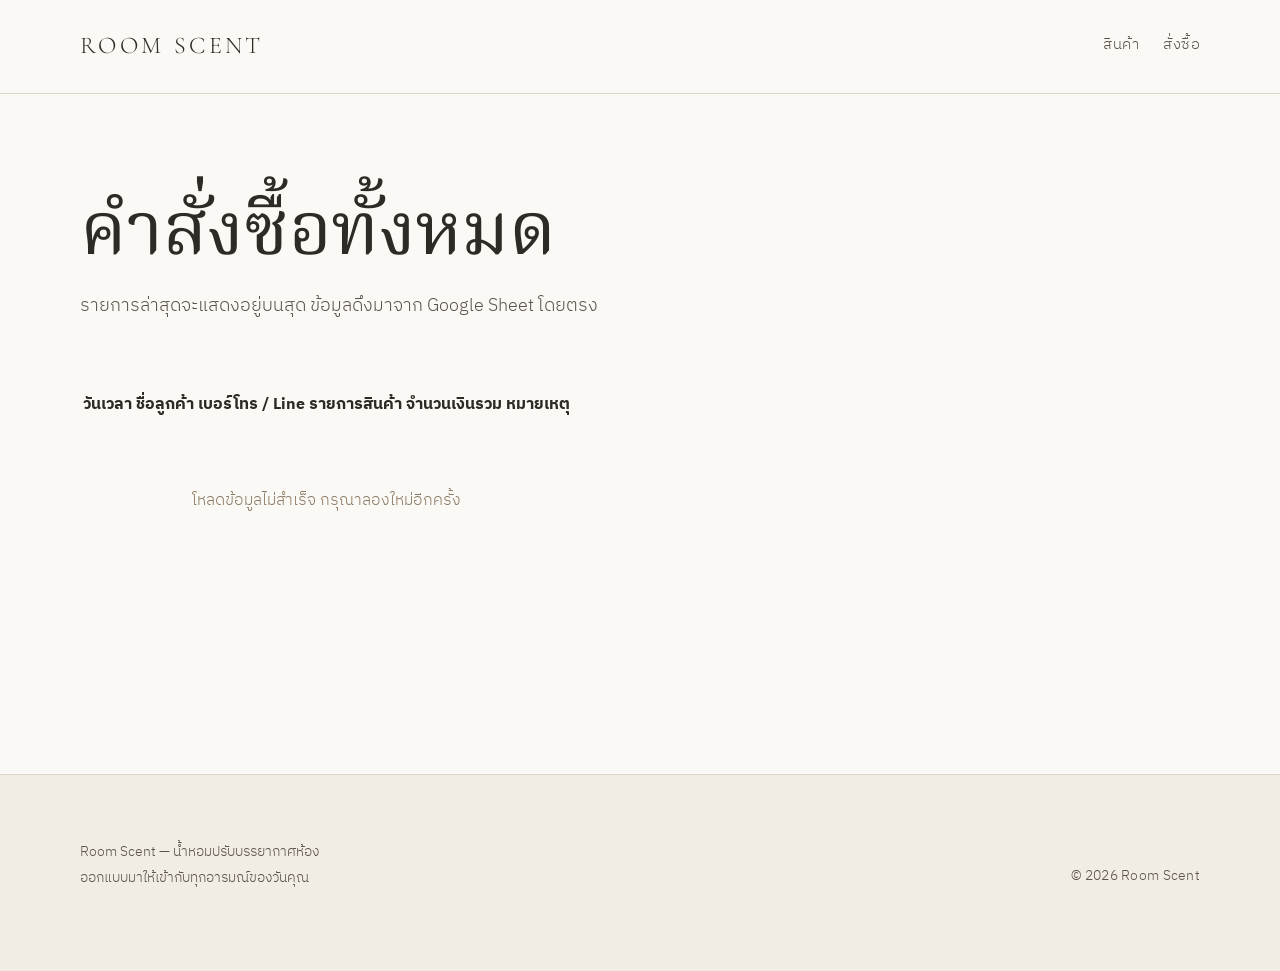
==== admin.html @ 3cbc3942 "Add files via upload" ====
<!DOCTYPE html>
<html lang="th">
<head>
<meta charset="UTF-8">
<meta name="viewport" content="width=device-width, initial-scale=1.0">
<title>คำสั่งซื้อทั้งหมด — Room Scent</title>
<link rel="stylesheet" href="style.css">
</head>
<body>

<header class="site-header">
  <div class="shell site-header__inner">
    <a href="index.html" class="wordmark">ROOM SCENT</a>
    <nav class="nav">
      <a href="product.html">สินค้า</a>
      <a href="order.html">สั่งซื้อ</a>
    </nav>
  </div>
</header>

<main>
  <section class="section">
    <div class="shell">

      <div class="section-head">
        <h1>คำสั่งซื้อทั้งหมด</h1>
        <p class="lede">รายการล่าสุดจะแสดงอยู่บนสุด ข้อมูลดึงมาจาก Google Sheet โดยตรง</p>
      </div>

      <div class="table-wrap">
        <table id="ordersTable" class="data-table">
          <thead>
            <tr>
              <th scope="col">วันเวลา</th>
              <th scope="col">ชื่อลูกค้า</th>
              <th scope="col">เบอร์โทร / Line</th>
              <th scope="col">รายการสินค้า</th>
              <th scope="col">จำนวนเงินรวม</th>
              <th scope="col">หมายเหตุ</th>
            </tr>
          </thead>
          <tbody>
            <!-- แถวคำสั่งซื้อจะถูกเติมด้วย script.js -->
          </tbody>
        </table>
      </div>

    </div>
  </section>
</main>

<footer class="site-footer">
  <div class="shell site-footer__inner">
    <p>Room Scent — น้ำหอมปรับบรรยากาศห้อง ออกแบบมาให้เข้ากับทุกอารมณ์ของวันคุณ</p>
    <p class="note">© 2026 Room Scent</p>
  </div>
</footer>

<script src="script.js"></script>

</body>
</html>
---- style.css ----
@import url('https://fonts.googleapis.com/css2?family=Cormorant+Garamond:ital,wght@0,300;0,400;0,500;1,400&family=IBM+Plex+Sans+Thai:wght@300;400;500;600&family=Noto+Serif+Thai:wght@300;400;500&display=swap');

/* ============================================================
   Room Scent — ธีมกลาง ใช้ร่วมกันทุกหน้า
   ============================================================ */

/* ---------- 1. Design tokens ---------- */
:root {
  /* พื้นหลังและกระดาษ */
  --paper: #FBF9F5;
  --cream: #F2EDE4;
  --cream-deep: #E8E0D2;

  /* ตัวอักษร */
  --ink: #2E2A25;
  --ink-soft: #5B5349;
  --ink-mute: #8C7A64;

  /* เส้นและสีเน้น */
  --line: #DED5C6;
  --line-strong: #C3B6A1;
  --bronze: #9C7B4A;
  --bronze-deep: #7C5F36;

  /* สี mood — ใช้แตะเบาๆ เท่านั้น */
  --mood-fresh: #B8D4C4;
  --mood-relax: #C7BEDB;
  --mood-focus: #B6C4D2;
  --mood-romance: #E4BFB4;

  /* ตัวแปรกลางที่การ์ด/เซกชันดึงไปใช้ ค่าเริ่มต้นเป็นบรอนซ์ */
  --mood: var(--bronze);

  /* ฟอนต์ */
  --font-display: 'Cormorant Garamond', 'Noto Serif Thai', Georgia, serif;
  --font-body: 'IBM Plex Sans Thai', 'IBM Plex Sans', -apple-system, sans-serif;

  /* จังหวะการเว้นระยะ */
  --space-1: 0.5rem;
  --space-2: 1rem;
  --space-3: 1.5rem;
  --space-4: 2.5rem;
  --space-5: 4rem;
  --space-6: 6rem;
  --space-7: 10rem;

  --measure: 62ch;
  --shell: 1120px;
  --radius: 2px;
  --ease: cubic-bezier(0.22, 0.61, 0.36, 1);
}

/* ---------- 2. Reset ---------- */
*,
*::before,
*::after { box-sizing: border-box; }

html {
  -webkit-text-size-adjust: 100%;
  scroll-behavior: smooth;
}

body {
  margin: 0;
  background: var(--paper);
  color: var(--ink);
  font-family: var(--font-body);
  font-weight: 300;
  font-size: 1rem;
  line-height: 1.85;
  -webkit-font-smoothing: antialiased;
}

img {
  max-width: 100%;
  height: auto;
  display: block;
}

button,
input,
textarea,
select {
  font: inherit;
  color: inherit;
}

:focus-visible {
  outline: 1px solid var(--bronze);
  outline-offset: 3px;
}

@media (prefers-reduced-motion: reduce) {
  html { scroll-behavior: auto; }
  *,
  *::before,
  *::after {
    animation-duration: 0.01ms !important;
    transition-duration: 0.01ms !important;
  }
}

/* ---------- 3. Typography ---------- */
h1, h2, h3, h4 {
  font-family: var(--font-display);
  font-weight: 400;
  color: var(--ink);
  line-height: 1.25;
  letter-spacing: 0.01em;
  margin: 0 0 var(--space-2);
}

h1 {
  font-size: clamp(2.6rem, 6vw, 4.6rem);
  line-height: 1.12;
  letter-spacing: -0.005em;
}

h2 { font-size: clamp(1.9rem, 3.6vw, 2.9rem); }
h3 { font-size: clamp(1.35rem, 2.2vw, 1.7rem); }
h4 { font-size: 1.15rem; }

p {
  margin: 0 0 var(--space-2);
  max-width: var(--measure);
}

a {
  color: var(--ink);
  text-decoration: none;
  border-bottom: 1px solid var(--line-strong);
  padding-bottom: 1px;
  transition: border-color 0.25s var(--ease), color 0.25s var(--ease);
}

a:hover {
  color: var(--bronze-deep);
  border-color: var(--bronze);
}

.lede {
  font-size: 1.12rem;
  color: var(--ink-soft);
  line-height: 1.9;
}

.note {
  font-size: 0.86rem;
  color: var(--ink-mute);
  letter-spacing: 0.02em;
}

/* ตัวเลขราคา ใช้ตัวเลขความสูงเท่ากันให้เรียงสวย */
.price {
  font-family: var(--font-display);
  font-size: 1.3rem;
  font-variant-numeric: tabular-nums lining-nums;
  color: var(--ink);
}

.price::after {
  content: ' บาท';
  font-family: var(--font-body);
  font-size: 0.78rem;
  font-weight: 300;
  color: var(--ink-mute);
  letter-spacing: 0.04em;
}

/* ---------- 4. Layout ---------- */
.shell {
  width: min(100% - 2.5rem, var(--shell));
  margin-inline: auto;
}

.shell--narrow { width: min(100% - 2.5rem, 760px); }

.section {
  padding-block: var(--space-6);
}

.section--tall { padding-block: var(--space-7); }

.section + .section { padding-top: 0; }

.section--cream {
  background: var(--cream);
  padding-block: var(--space-6);
}

.section + .section--cream { padding-top: var(--space-6); }

.rule {
  border: 0;
  border-top: 1px solid var(--line);
  margin-block: var(--space-5);
}

.section-head {
  margin-bottom: var(--space-5);
  max-width: var(--measure);
}

.section-head p { margin-bottom: 0; }

/* ---------- 5. Mood accents (แตะเบาๆ เท่านั้น) ---------- */
[data-mood="fresh"]   { --mood: var(--mood-fresh); }
[data-mood="relax"]   { --mood: var(--mood-relax); }
[data-mood="focus"]   { --mood: var(--mood-focus); }
[data-mood="romance"] { --mood: var(--mood-romance); }

/* ขีดสั้นใต้หัวข้อ */
.mood-underline {
  padding-bottom: var(--space-2);
  border-bottom: 2px solid var(--mood);
  display: inline-block;
}

/* จุดกลมเล็กหน้าข้อความ */
.mood-dot {
  display: inline-flex;
  align-items: center;
  gap: 0.6rem;
  font-size: 0.82rem;
  letter-spacing: 0.06em;
  color: var(--ink-mute);
}

.mood-dot::before {
  content: '';
  width: 7px;
  height: 7px;
  border-radius: 50%;
  background: var(--mood);
  flex: none;
}

/* ---------- 6. Buttons ---------- */
.btn {
  display: inline-block;
  padding: 0.85rem 2.2rem;
  font-size: 0.92rem;
  font-weight: 400;
  letter-spacing: 0.05em;
  text-align: center;
  border: 1px solid var(--ink);
  border-radius: var(--radius);
  background: transparent;
  color: var(--ink);
  cursor: pointer;
  transition: background 0.3s var(--ease), color 0.3s var(--ease), border-color 0.3s var(--ease);
}

.btn:hover {
  background: var(--ink);
  color: var(--paper);
  border-color: var(--ink);
}

.btn--solid {
  background: var(--ink);
  color: var(--paper);
}

.btn--solid:hover {
  background: var(--bronze-deep);
  border-color: var(--bronze-deep);
  color: var(--paper);
}

.btn--quiet {
  border-color: var(--line-strong);
  color: var(--ink-soft);
}

.btn--quiet:hover {
  background: transparent;
  border-color: var(--ink);
  color: var(--ink);
}

.btn--full { width: 100%; }

.btn:disabled,
.btn[aria-disabled="true"] {
  opacity: 0.4;
  cursor: not-allowed;
}

/* ---------- 7. Header / Nav ---------- */
.site-header {
  border-bottom: 1px solid var(--line);
  background: var(--paper);
}

.site-header__inner {
  display: flex;
  align-items: center;
  justify-content: space-between;
  gap: var(--space-3);
  padding-block: var(--space-3);
}

.wordmark {
  font-family: var(--font-display);
  font-size: 1.5rem;
  letter-spacing: 0.14em;
  border: 0;
  color: var(--ink);
}

.wordmark:hover { color: var(--bronze-deep); }

.nav {
  display: flex;
  align-items: center;
  gap: var(--space-3);
  flex-wrap: wrap;
}

.nav a {
  font-size: 0.92rem;
  letter-spacing: 0.03em;
  color: var(--ink-soft);
  border-bottom: 1px solid transparent;
}

.nav a:hover,
.nav a[aria-current="page"] {
  color: var(--ink);
  border-bottom-color: var(--bronze);
}

/* ---------- 8. Hero ---------- */
.hero {
  padding-block: clamp(4rem, 12vw, 9rem);
}

.hero__title {
  max-width: 16ch;
  margin-bottom: var(--space-3);
}

.hero__title em {
  font-style: italic;
  color: var(--ink);
}

.hero__text {
  max-width: 46ch;
  margin-bottom: var(--space-4);
}

.hero__actions {
  display: flex;
  gap: var(--space-2);
  flex-wrap: wrap;
}

/* ---------- 9. Grids ---------- */
.grid {
  display: grid;
  gap: var(--space-4) var(--space-3);
}

.grid--2 { grid-template-columns: repeat(2, 1fr); }
.grid--3 { grid-template-columns: repeat(3, 1fr); }
.grid--4 { grid-template-columns: repeat(4, 1fr); }

.grid--products {
  grid-template-columns: repeat(auto-fill, minmax(230px, 1fr));
  gap: var(--space-5) var(--space-3);
}

/* ---------- 10. Mood card ---------- */
.mood-card {
  padding-top: var(--space-2);
  border-top: 1px solid var(--line);
}

.mood-card__name {
  font-size: 1.5rem;
  margin-bottom: var(--space-1);
}

.mood-card__name::after {
  content: '';
  display: block;
  width: 28px;
  height: 2px;
  margin-top: 0.7rem;
  background: var(--mood);
}

.mood-card__th {
  font-size: 0.86rem;
  color: var(--ink-mute);
  letter-spacing: 0.03em;
  margin-bottom: var(--space-2);
}

.mood-card p {
  font-size: 0.95rem;
  color: var(--ink-soft);
  margin-bottom: 0;
}

/* ---------- 11. Product card ---------- */
.product-card {
  display: flex;
  flex-direction: column;
}

.product-card__media {
  position: relative;
  aspect-ratio: 4 / 5;
  overflow: hidden;
  background: var(--cream);
  border-radius: var(--radius);
  margin-bottom: var(--space-2);
}

.product-card__media img {
  width: 100%;
  height: 100%;
  object-fit: cover;
  transition: transform 0.6s var(--ease);
}

.product-card:hover .product-card__media img { transform: scale(1.035); }

/* จุดบอก mood มุมภาพ */
.product-card__media::after {
  content: '';
  position: absolute;
  top: 0.9rem;
  left: 0.9rem;
  width: 8px;
  height: 8px;
  border-radius: 50%;
  background: var(--mood);
}

.product-card__type {
  font-size: 0.78rem;
  letter-spacing: 0.06em;
  color: var(--ink-mute);
  margin-bottom: 0.35rem;
}

.product-card__name {
  font-size: 1.22rem;
  margin-bottom: 0.45rem;
}

.product-card__desc {
  font-size: 0.9rem;
  color: var(--ink-soft);
  line-height: 1.7;
  margin-bottom: var(--space-2);
  flex: 1;
}

.product-card__foot {
  display: flex;
  align-items: center;
  justify-content: space-between;
  gap: var(--space-2);
  padding-top: var(--space-2);
  border-top: 1px solid var(--line);
}

/* ---------- 12. Filter bar ---------- */
.filters {
  display: flex;
  flex-wrap: wrap;
  gap: 0.6rem;
  margin-bottom: var(--space-5);
}

.filter {
  padding: 0.5rem 1.15rem;
  font-size: 0.88rem;
  letter-spacing: 0.03em;
  border: 1px solid var(--line-strong);
  border-radius: 999px;
  background: transparent;
  color: var(--ink-soft);
  cursor: pointer;
  transition: border-color 0.25s var(--ease), color 0.25s var(--ease);
}

.filter:hover { border-color: var(--ink-mute); color: var(--ink); }

.filter[aria-pressed="true"],
.filter.is-active {
  border-color: var(--ink);
  color: var(--ink);
}

.filter[data-mood] {
  display: inline-flex;
  align-items: center;
  gap: 0.5rem;
}

.filter[data-mood]::before {
  content: '';
  width: 6px;
  height: 6px;
  border-radius: 50%;
  background: var(--mood);
}

/* ---------- 13. Forms (หน้าสั่งซื้อ) ---------- */
.field { margin-bottom: var(--space-3); }

.field label {
  display: block;
  font-size: 0.88rem;
  color: var(--ink-soft);
  margin-bottom: 0.45rem;
  letter-spacing: 0.02em;
}

.field input,
.field textarea,
.field select {
  width: 100%;
  padding: 0.8rem 1rem;
  background: var(--paper);
  border: 1px solid var(--line-strong);
  border-radius: var(--radius);
  font-size: 0.98rem;
  font-weight: 300;
  transition: border-color 0.25s var(--ease);
}

.field input:focus,
.field textarea:focus,
.field select:focus {
  border-color: var(--bronze);
  outline: none;
}

.field textarea {
  min-height: 7rem;
  resize: vertical;
}

.field__hint {
  font-size: 0.8rem;
  color: var(--ink-mute);
  margin-top: 0.35rem;
}

.field__error {
  font-size: 0.82rem;
  color: #8E4B3C;
  margin-top: 0.35rem;
}

/* ---------- 14. Cart / summary ---------- */
.summary {
  border: 1px solid var(--line);
  border-radius: var(--radius);
  padding: var(--space-3);
  background: var(--cream);
}

.summary__row {
  display: flex;
  justify-content: space-between;
  gap: var(--space-2);
  padding-block: 0.7rem;
  border-bottom: 1px solid var(--line);
  font-size: 0.94rem;
}

.summary__row:last-of-type { border-bottom: 0; }

.summary__total {
  display: flex;
  justify-content: space-between;
  align-items: baseline;
  gap: var(--space-2);
  margin-top: var(--space-2);
  padding-top: var(--space-2);
  border-top: 1px solid var(--line-strong);
}

.qty {
  display: inline-flex;
  align-items: center;
  border: 1px solid var(--line-strong);
  border-radius: var(--radius);
}

.qty button {
  width: 2.2rem;
  height: 2.2rem;
  background: transparent;
  border: 0;
  color: var(--ink-soft);
  cursor: pointer;
}

.qty button:hover { color: var(--ink); }

.qty span {
  min-width: 2rem;
  text-align: center;
  font-variant-numeric: tabular-nums;
  font-size: 0.95rem;
}

/* สถานะว่าง */
.empty {
  padding-block: var(--space-5);
  text-align: center;
  color: var(--ink-mute);
}

/* ---------- 15. Footer ---------- */
.site-footer {
  margin-top: var(--space-6);
  border-top: 1px solid var(--line);
  background: var(--cream);
  padding-block: var(--space-5);
}

.site-footer__inner {
  display: flex;
  flex-wrap: wrap;
  justify-content: space-between;
  gap: var(--space-4);
}

.site-footer p {
  font-size: 0.88rem;
  color: var(--ink-soft);
  max-width: 34ch;
}

.site-footer .note { margin-top: var(--space-3); }

/* ---------- 16. Utilities ---------- */
.stack > * + * { margin-top: var(--space-2); }
.center { text-align: center; margin-inline: auto; }
.center p { margin-inline: auto; }
.hide { display: none !important; }

.sr-only {
  position: absolute;
  width: 1px; height: 1px;
  padding: 0; margin: -1px;
  overflow: hidden;
  clip: rect(0 0 0 0);
  white-space: nowrap;
  border: 0;
}

/* ---------- 17. Responsive ---------- */
@media (max-width: 900px) {
  :root {
    --space-6: 4.5rem;
    --space-7: 6rem;
  }

  .grid--4 { grid-template-columns: repeat(2, 1fr); }
  .grid--3 { grid-template-columns: repeat(2, 1fr); }
}

@media (max-width: 620px) {
  :root {
    --space-5: 3rem;
    --space-6: 3.5rem;
    --space-7: 4.5rem;
  }

  body { font-size: 0.97rem; }

  .shell { width: min(100% - 1.75rem, var(--shell)); }

  .site-header__inner {
    flex-direction: column;
    align-items: flex-start;
    gap: var(--space-2);
  }

  .nav { gap: var(--space-2); }

  .grid--2,
  .grid--3,
  .grid--4 { grid-template-columns: 1fr; }

  .grid--products {
    grid-template-columns: repeat(2, 1fr);
    gap: var(--space-4) var(--space-2);
  }

  .product-card__desc { display: none; }

  .product-card__foot {
    flex-direction: column;
    align-items: flex-start;
    gap: 0.7rem;
  }

  .product-card__foot .btn { width: 100%; }

  .hero__actions .btn { width: 100%; }

  .site-footer__inner { flex-direction: column; }
}

@media (max-width: 380px) {
  .grid--products { grid-template-columns: 1fr; }
  .product-card__desc { display: block; }
}
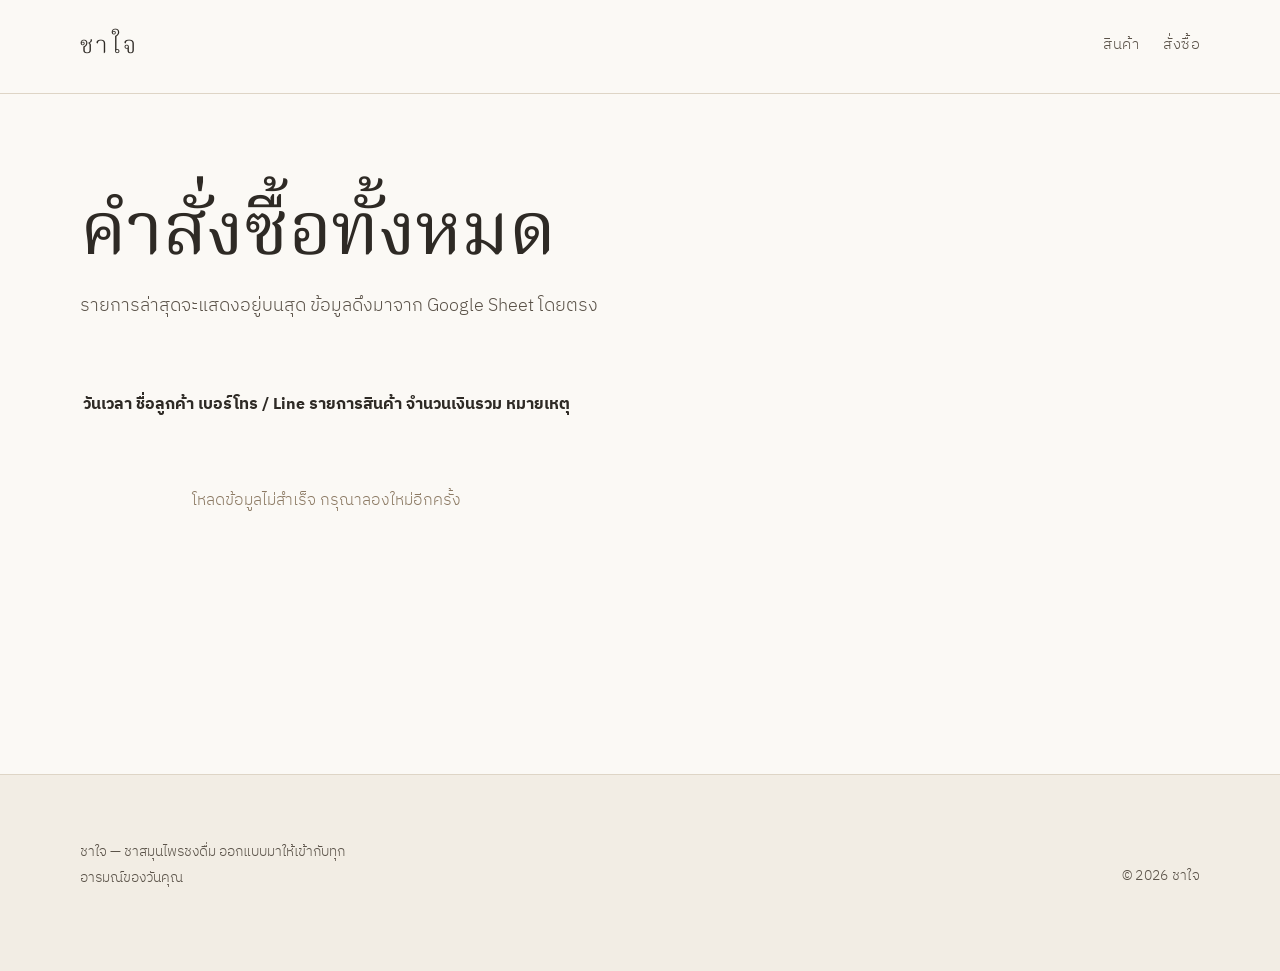
==== commit 88699bd2: "Add files via upload" ====
--- a/admin.html
+++ b/admin.html
@@ -3,14 +3,14 @@
 <head>
 <meta charset="UTF-8">
 <meta name="viewport" content="width=device-width, initial-scale=1.0">
-<title>คำสั่งซื้อทั้งหมด — Room Scent</title>
+<title>คำสั่งซื้อทั้งหมด — ชาใจ</title>
 <link rel="stylesheet" href="style.css">
 </head>
 <body>
 
 <header class="site-header">
   <div class="shell site-header__inner">
-    <a href="index.html" class="wordmark">ROOM SCENT</a>
+    <a href="index.html" class="wordmark">ชาใจ</a>
     <nav class="nav">
       <a href="product.html">สินค้า</a>
       <a href="order.html">สั่งซื้อ</a>
@@ -51,8 +51,8 @@
 
 <footer class="site-footer">
   <div class="shell site-footer__inner">
-    <p>Room Scent — น้ำหอมปรับบรรยากาศห้อง ออกแบบมาให้เข้ากับทุกอารมณ์ของวันคุณ</p>
-    <p class="note">© 2026 Room Scent</p>
+    <p>ชาใจ — ชาสมุนไพรชงดื่ม ออกแบบมาให้เข้ากับทุกอารมณ์ของวันคุณ</p>
+    <p class="note">© 2026 ชาใจ</p>
   </div>
 </footer>
 
